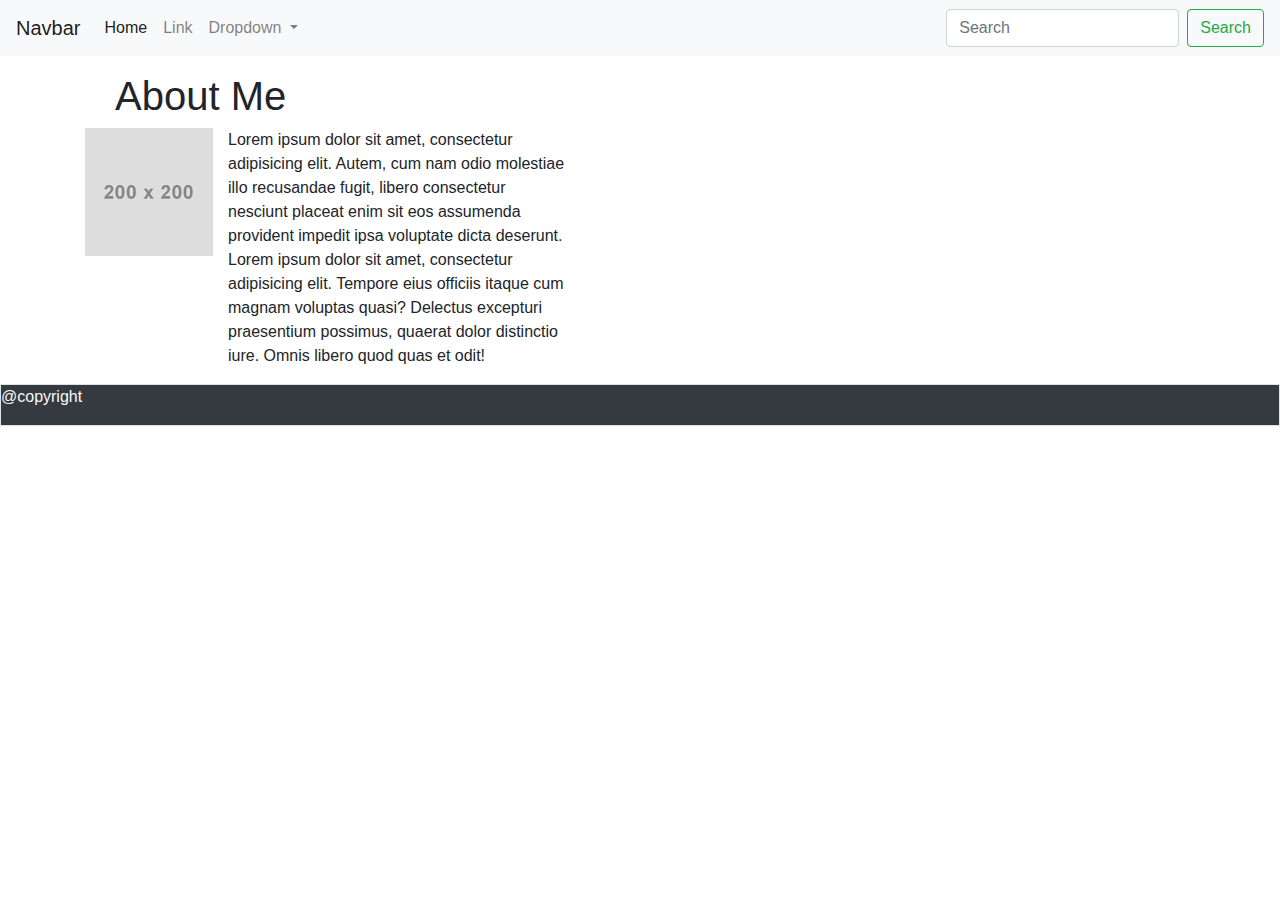
==== index.html @ e2255fd4 "yuh" ====
<!doctype html>
<html lang="en">
  <head>
    <!-- Required meta tags -->
    <meta charset="utf-8">
    <meta name="viewport" content="width=device-width, initial-scale=1, shrink-to-fit=no">
​
    <!-- Bootstrap CSS -->
    ​<link rel="stylesheet" href="style.css">
    <link rel="stylesheet" href="https://stackpath.bootstrapcdn.com/bootstrap/4.4.1/css/bootstrap.min.css" integrity="sha384-Vkoo8x4CGsO3+Hhxv8T/Q5PaXtkKtu6ug5TOeNV6gBiFeWPGFN9MuhOf23Q9Ifjh" crossorigin="anonymous">
    ​<link rel="stylesheet" href="style.css">

    <title>assignment 2</title>
  </head>
  <body>
    <!-- navbar section -->
  <header>
    <nav class="navbar navbar-expand-lg navbar-light bg-light fixed-top align-content-center">
      <a class="navbar-brand" href="#">Navbar</a>
      <button class="navbar-toggler" type="button" data-toggle="collapse" data-target="#navbarSupportedContent" aria-controls="navbarSupportedContent" aria-expanded="false" aria-label="Toggle navigation">
        <span class="navbar-toggler-icon"></span>
      </button>
    
      <div class="collapse navbar-collapse" id="navbarSupportedContent">
        <ul class="navbar-nav mr-auto">
          <li class="nav-item active">
            <a class="nav-link" href="#">Home <span class="sr-only">(current)</span></a>
          </li>
          <li class="nav-item">
            <a class="nav-link" href="#">Link</a>
          </li>
          <li class="nav-item dropdown">
            <a class="nav-link dropdown-toggle" href="#" id="navbarDropdown" role="button" data-toggle="dropdown" aria-haspopup="true" aria-expanded="false">
              Dropdown
            </a>
            <div class="dropdown-menu" aria-labelledby="navbarDropdown">
              <a class="dropdown-item" href="#">Action</a>
              <a class="dropdown-item" href="#">Another action</a>
              <div class="dropdown-divider"></div>
              <a class="dropdown-item" href="#">Something else here</a>
            </div>
          </li>
        </ul>
        <form class="form-inline my-2 my-lg-0">
          <input class="form-control mr-sm-2" type="search" placeholder="Search" aria-label="Search">
          <button class="btn btn-outline-success my-2 my-sm-0" type="submit">Search</button>
        </form>
      </div>
    </nav>
   </header>
    <!-- main bio -->
    <section class="container pt-5">
      <div class="container-fluid">
        <div class="row mx-auto">
          <div class="col-md-5">
            <h1>About Me</h1>
          </div>
        </div>
        <div class="row">
          <div class="float">
            <img src="[data-uri]" alt="">
          </div>
        <div class="col-md-4">
          <p>Lorem ipsum dolor sit amet, consectetur adipisicing elit. Autem, cum nam odio molestiae illo recusandae fugit, libero consectetur nesciunt placeat enim sit eos assumenda provident impedit ipsa voluptate dicta deserunt. Lorem ipsum dolor sit amet, consectetur adipisicing elit. Tempore eius officiis itaque cum magnam voluptas quasi? Delectus excepturi praesentium possimus, quaerat dolor distinctio iure. Omnis libero quod quas et odit!</p>
        </div>
        </div>
      </div>
    </section>
    <!-- footer -->
    <footer class="text-light bg-dark border border-sucess">
      <p class="mx-auto">
        @copyright
      </p>
    </footer>

    <!-- Optional JavaScript -->
    <!-- jQuery first, then Popper.js, then Bootstrap JS -->
    <script src="https://code.jquery.com/jquery-3.4.1.slim.min.js" integrity="sha384-J6qa4849blE2+poT4WnyKhv5vZF5SrPo0iEjwBvKU7imGFAV0wwj1yYfoRSJoZ+n" crossorigin="anonymous"></script>
    <script src="https://cdn.jsdelivr.net/npm/popper.js@1.16.0/dist/umd/popper.min.js" integrity="sha384-Q6E9RHvbIyZFJoft+2mJbHaEWldlvI9IOYy5n3zV9zzTtmI3UksdQRVvoxMfooAo" crossorigin="anonymous"></script>
    <script src="https://stackpath.bootstrapcdn.com/bootstrap/4.4.1/js/bootstrap.min.js" integrity="sha384-wfSDF2E50Y2D1uUdj0O3uMBJnjuUD4Ih7YwaYd1iqfktj0Uod8GCExl3Og8ifwB6" crossorigin="anonymous"></script>
  </body>
</html>
---- style.css ----
* {
  box-sizing: border-box;
  padding: 0;
  margin: 0;
}
.float{
  float: left;
}
.main{
  margin: auto;
}
---- style.css ----
* {
  box-sizing: border-box;
  padding: 0;
  margin: 0;
}
.float{
  float: left;
}
.main{
  margin: auto;
}
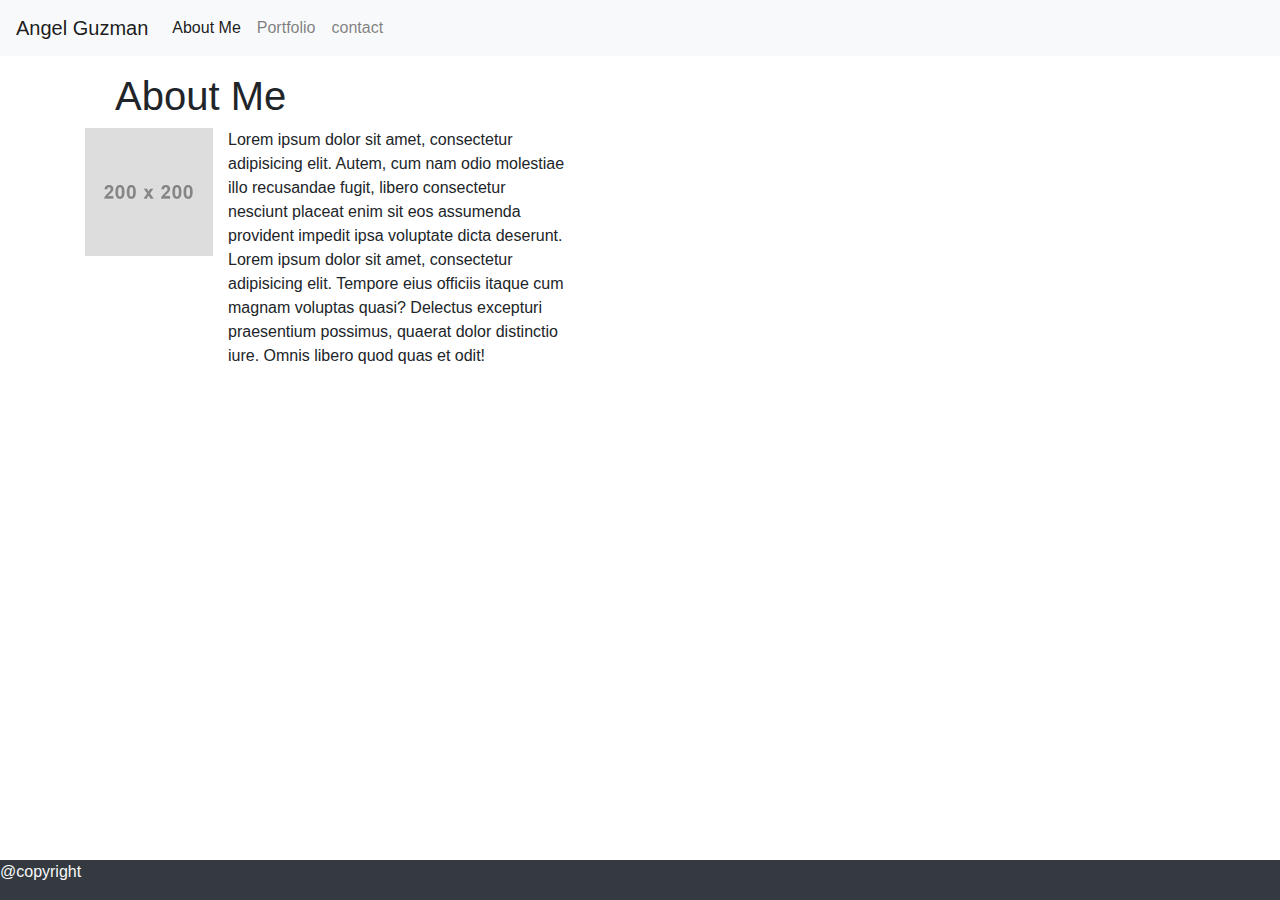
==== commit 55a60b18: "second draft" ====
--- a/index.html
+++ b/index.html
@@ -16,35 +16,23 @@
     <!-- navbar section -->
   <header>
     <nav class="navbar navbar-expand-lg navbar-light bg-light fixed-top align-content-center">
-      <a class="navbar-brand" href="#">Navbar</a>
+      <a class="navbar-brand" href="#">Angel Guzman</a>
       <button class="navbar-toggler" type="button" data-toggle="collapse" data-target="#navbarSupportedContent" aria-controls="navbarSupportedContent" aria-expanded="false" aria-label="Toggle navigation">
         <span class="navbar-toggler-icon"></span>
       </button>
     
-      <div class="collapse navbar-collapse" id="navbarSupportedContent">
+      <div class="collapse navbar-collapse justify-content-right" id="navbarSupportedContent">
         <ul class="navbar-nav mr-auto">
           <li class="nav-item active">
-            <a class="nav-link" href="#">Home <span class="sr-only">(current)</span></a>
+            <a class="nav-link" href="#">About Me <span class="sr-only">(current)</span></a>
           </li>
           <li class="nav-item">
-            <a class="nav-link" href="#">Link</a>
+            <a class="nav-link" href="#">Portfolio</a>
           </li>
-          <li class="nav-item dropdown">
-            <a class="nav-link dropdown-toggle" href="#" id="navbarDropdown" role="button" data-toggle="dropdown" aria-haspopup="true" aria-expanded="false">
-              Dropdown
-            </a>
-            <div class="dropdown-menu" aria-labelledby="navbarDropdown">
-              <a class="dropdown-item" href="#">Action</a>
-              <a class="dropdown-item" href="#">Another action</a>
-              <div class="dropdown-divider"></div>
-              <a class="dropdown-item" href="#">Something else here</a>
-            </div>
+          <li class="nav-item">
+            <a class="nav-link" href="#">contact</a>
           </li>
         </ul>
-        <form class="form-inline my-2 my-lg-0">
-          <input class="form-control mr-sm-2" type="search" placeholder="Search" aria-label="Search">
-          <button class="btn btn-outline-success my-2 my-sm-0" type="submit">Search</button>
-        </form>
       </div>
     </nav>
    </header>
@@ -67,8 +55,8 @@
       </div>
     </section>
     <!-- footer -->
-    <footer class="text-light bg-dark border border-sucess">
-      <p class="mx-auto">
+    <footer class="text-light bg-dark fixed-bottom">
+      <p class="row mx-auto">
         @copyright
       </p>
     </footer>
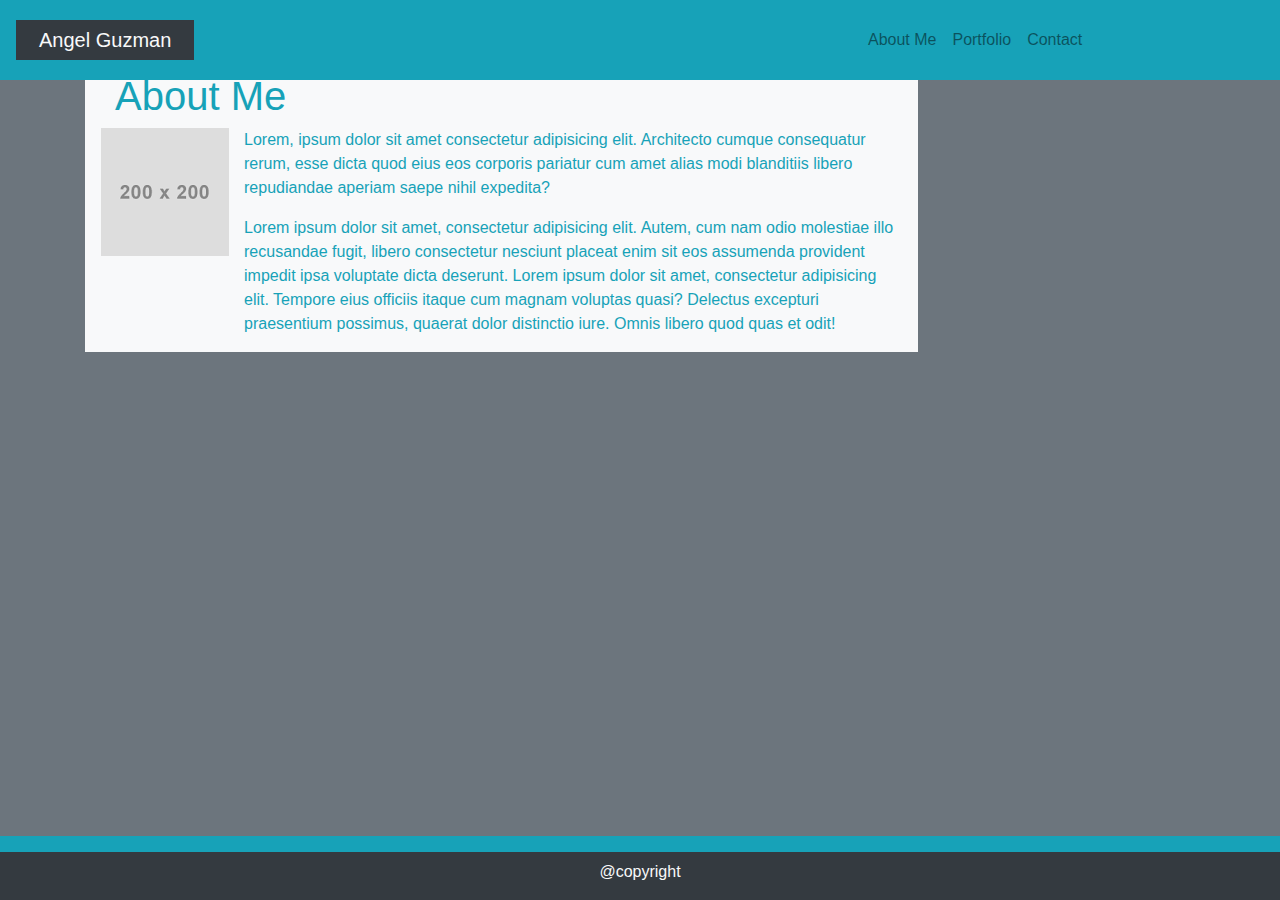
==== commit c252676b: "most items in index completed" ====
--- a/index.html
+++ b/index.html
@@ -12,25 +12,23 @@
 
     <title>assignment 2</title>
   </head>
-  <body>
+  <body class="bg-secondary">
     <!-- navbar section -->
   <header>
-    <nav class="navbar navbar-expand-lg navbar-light bg-light fixed-top align-content-center">
-      <a class="navbar-brand" href="#">Angel Guzman</a>
-      <button class="navbar-toggler" type="button" data-toggle="collapse" data-target="#navbarSupportedContent" aria-controls="navbarSupportedContent" aria-expanded="false" aria-label="Toggle navigation">
-        <span class="navbar-toggler-icon"></span>
-      </button>
-    
-      <div class="collapse navbar-collapse justify-content-right" id="navbarSupportedContent">
-        <ul class="navbar-nav mr-auto">
-          <li class="nav-item active">
-            <a class="nav-link" href="#">About Me <span class="sr-only">(current)</span></a>
+    <nav class="navbar navbar-expand-lg navbar-light bg-info fixed-top align-content-end">
+      <div>
+      <a class="navbar-brand bg-dark col-md-12 col-sm-12 text-light text-center " href="index.html">Angel Guzman</a>
+      </div>
+      <div class="navbar justify-content-end col-md-9 col-sm-12 my-1">
+        <ul class="navbar-nav mr-4">
+          <li class="nav-item">
+            <a class="nav-link" href="index.html">About Me <span class="sr-only">(current)</span></a>
           </li>
           <li class="nav-item">
-            <a class="nav-link" href="#">Portfolio</a>
+            <a class="nav-link" href="portfolio-1.html">Portfolio</a>
           </li>
           <li class="nav-item">
-            <a class="nav-link" href="#">contact</a>
+            <a class="nav-link" href="contact-1.html">Contact</a>
           </li>
         </ul>
       </div>
@@ -38,17 +36,18 @@
    </header>
     <!-- main bio -->
     <section class="container pt-5">
-      <div class="container-fluid">
+      <div class="col-md-9 bg-light text-info">
         <div class="row mx-auto">
-          <div class="col-md-5">
+          <div class="col-md">
             <h1>About Me</h1>
           </div>
         </div>
         <div class="row">
-          <div class="float">
+          <div class="float ml-3">
             <img src="[data-uri]" alt="">
           </div>
-        <div class="col-md-4">
+        <div class="col-md">
+          <p>Lorem, ipsum dolor sit amet consectetur adipisicing elit. Architecto cumque consequatur rerum, esse dicta quod eius eos corporis pariatur cum amet alias modi blanditiis libero repudiandae aperiam saepe nihil expedita?</p>
           <p>Lorem ipsum dolor sit amet, consectetur adipisicing elit. Autem, cum nam odio molestiae illo recusandae fugit, libero consectetur nesciunt placeat enim sit eos assumenda provident impedit ipsa voluptate dicta deserunt. Lorem ipsum dolor sit amet, consectetur adipisicing elit. Tempore eius officiis itaque cum magnam voluptas quasi? Delectus excepturi praesentium possimus, quaerat dolor distinctio iure. Omnis libero quod quas et odit!</p>
         </div>
         </div>
@@ -56,7 +55,10 @@
     </section>
     <!-- footer -->
     <footer class="text-light bg-dark fixed-bottom">
-      <p class="row mx-auto">
+      <div class="col-md-12 col-sm-12 bg-info py-2">
+        
+      </div>
+      <p class="text-center pt-2">
         @copyright
       </p>
     </footer>
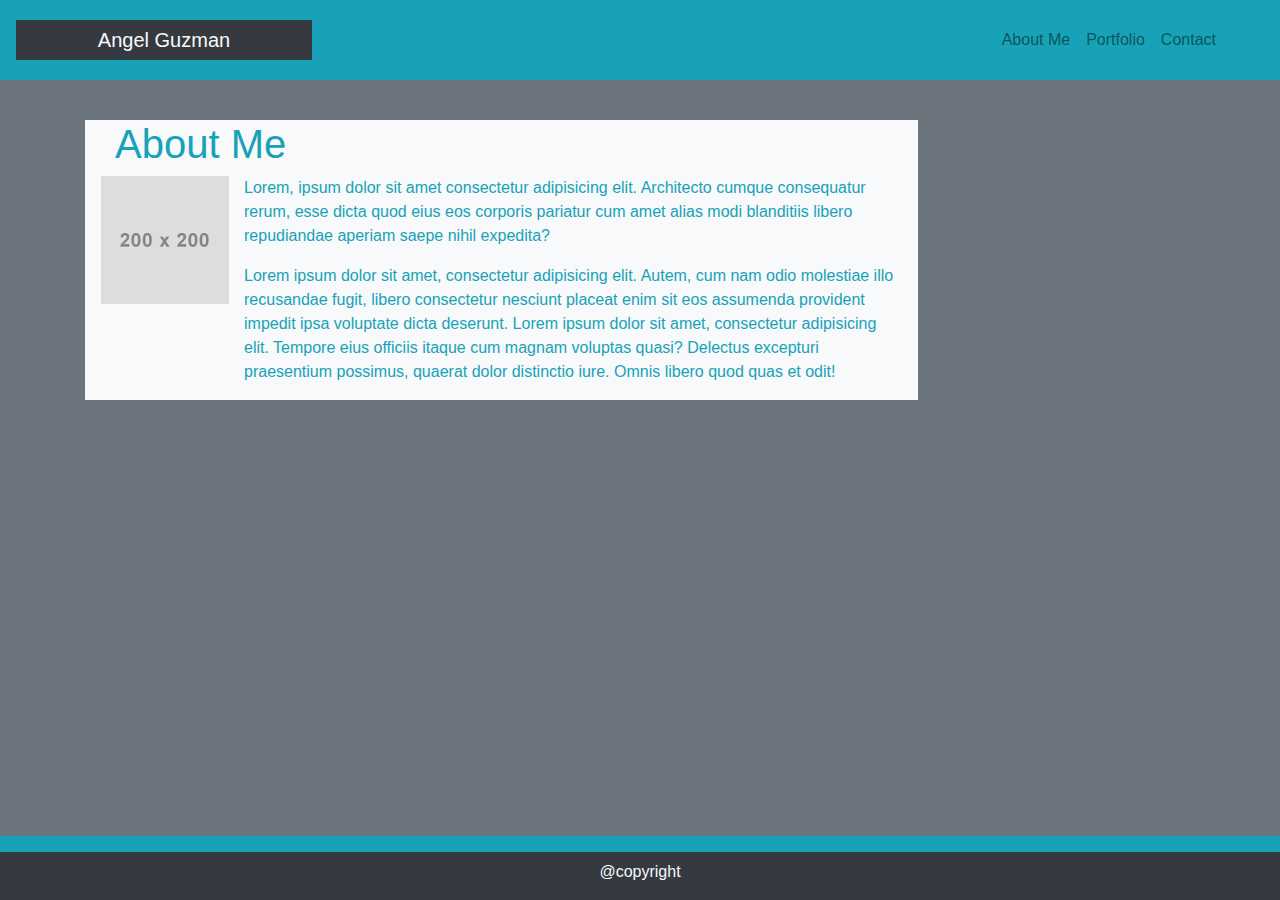
==== commit ba47fe1a: "almost done" ====
--- a/index.html
+++ b/index.html
@@ -16,10 +16,9 @@
     <!-- navbar section -->
   <header>
     <nav class="navbar navbar-expand-lg navbar-light bg-info fixed-top align-content-end">
-      <div>
-      <a class="navbar-brand bg-dark col-md-12 col-sm-12 text-light text-center " href="index.html">Angel Guzman</a>
-      </div>
-      <div class="navbar justify-content-end col-md-9 col-sm-12 my-1">
+      <a class="navbar-brand bg-dark col-md col-sm-12 text-light text-center" href="index.html">Angel Guzman</a>
+    
+      <div class="navbar navbar-expand-sm justify-content-end col-md-9 col-sm-9 my-1">
         <ul class="navbar-nav mr-4">
           <li class="nav-item">
             <a class="nav-link" href="index.html">About Me <span class="sr-only">(current)</span></a>
@@ -35,7 +34,7 @@
     </nav>
    </header>
     <!-- main bio -->
-    <section class="container pt-5">
+    <section class="container pt-5 mt-5">
       <div class="col-md-9 bg-light text-info">
         <div class="row mx-auto">
           <div class="col-md">
